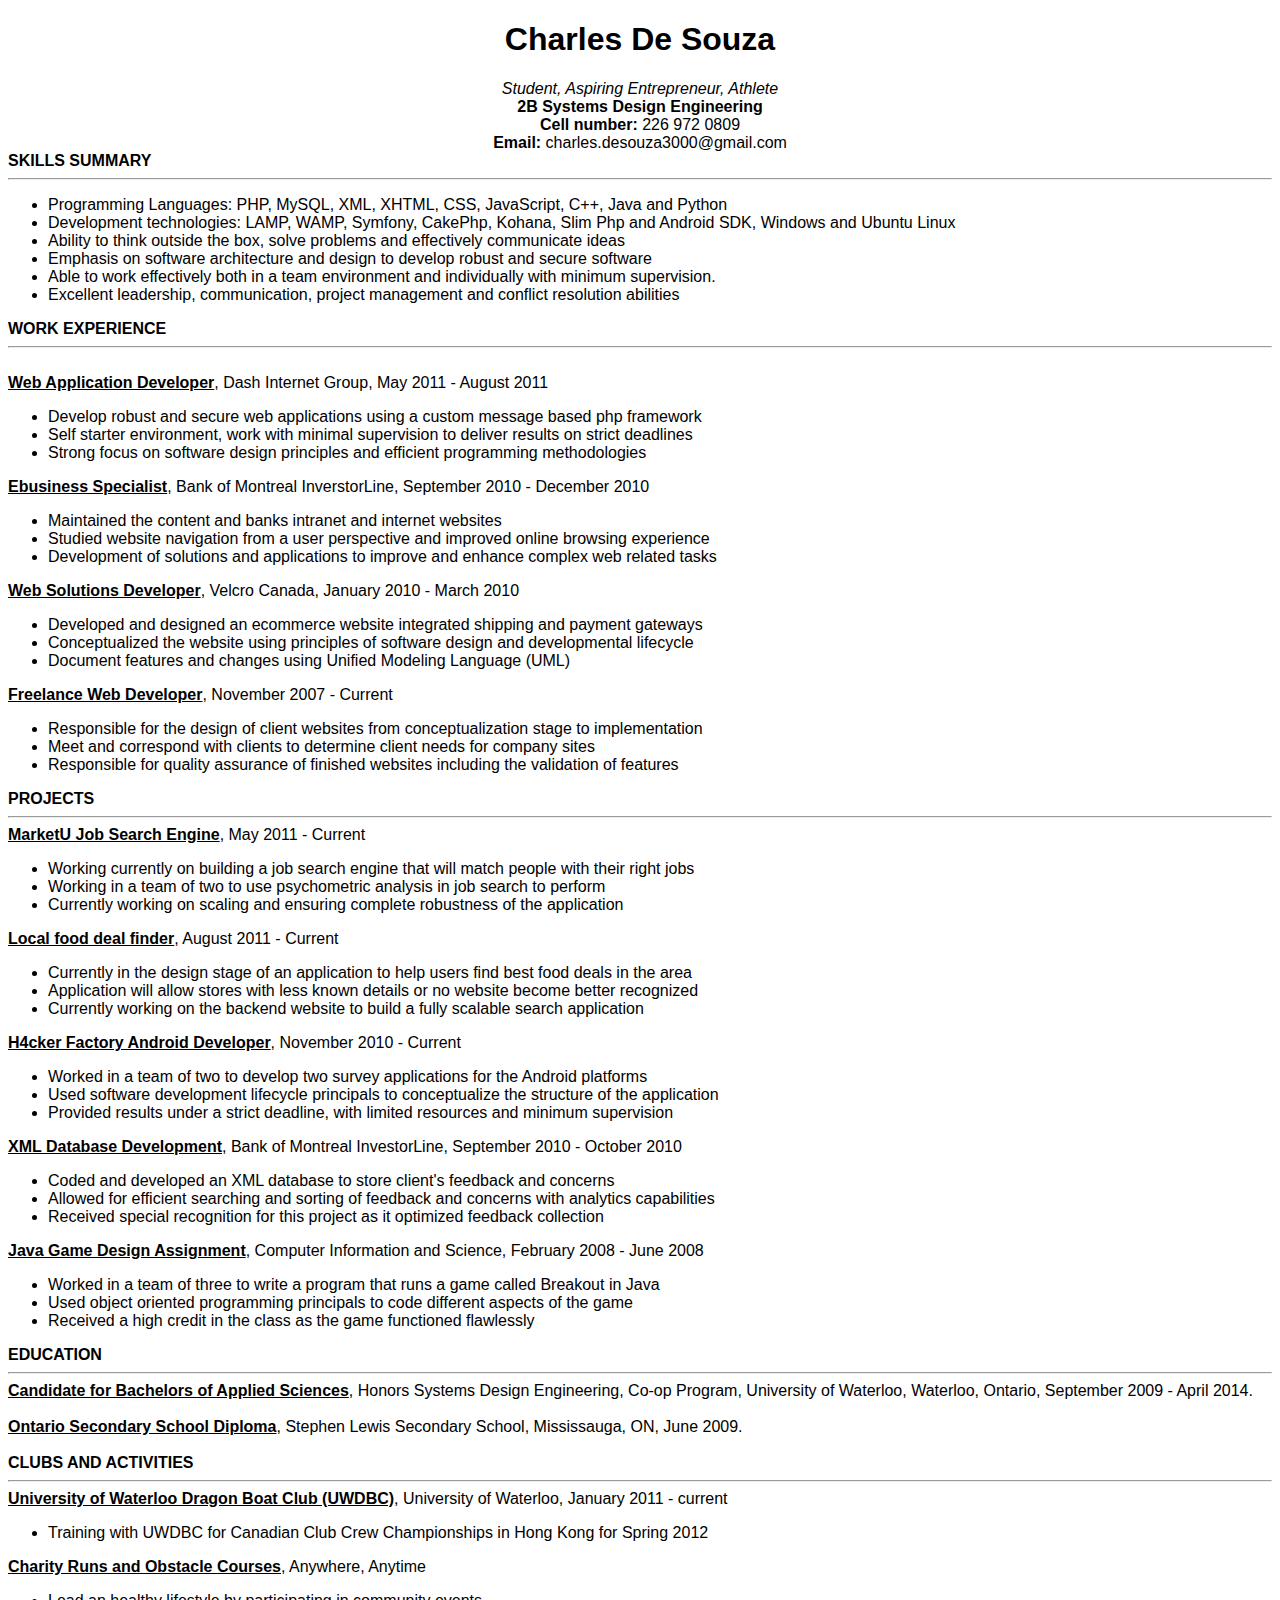
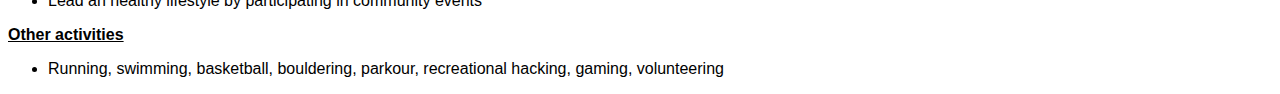
==== files/Charles_Desouza_resume.html @ a830c252 "Done" ====
<!DOCTYPE html PUBLIC "-//W3C//DTD XHTML 1.0 Transitional//EN" "http://www.w3.org/TR/xhtml1/DTD/xhtml1-transitional.dtd">
<html xmlns="http://www.w3.org/1999/xhtml">
<head>
<style>
body {
    font-family: Arial;
}
#header {
    text-align:center;
}
</style>
<meta http-equiv="Content-Type" content="text/html; charset=utf-8" />
<title>Charles De Souza</title>
</head>
<body topmargin="0px">
<div id="header">
    <h1>Charles De Souza</h1>
    <i>Student, Aspiring Entrepreneur, Athlete</i><br/>
    <strong>2B Systems Design Engineering</strong><br/>    
    <strong>Cell number:</strong> 226 972 0809<br/>
    <strong>Email:</strong> charles.desouza3000@gmail.com<br/>
</div>
<strong>SKILLS SUMMARY</strong>
<hr/>
<ul>
    <li>Programming Languages: PHP, MySQL, XML, XHTML, CSS, JavaScript, C++, Java and Python</li>
    <li>Development technologies: LAMP, WAMP, Symfony, CakePhp, Kohana, Slim Php and Android SDK, Windows and Ubuntu Linux</li>
    <li>Ability to think outside the box, solve problems and effectively communicate ideas</li>
    <li>Emphasis on software architecture and design to develop robust and secure software </li>
    <li>Able to work effectively both in a team environment and individually with minimum supervision.</li>
    <li>Excellent leadership, communication, project management and conflict resolution abilities</li>
</ul>

<strong>WORK EXPERIENCE</strong>
<hr/><br/>
<strong><u>Web Application Developer</u></strong>, Dash Internet Group, May 2011 - August 2011
<ul>
    <li>Develop robust and secure web applications using a custom message based php framework</li>
    <li>Self starter environment, work with minimal supervision to deliver results on strict deadlines</li>
    <li>Strong focus on software design principles and efficient programming methodologies </li>
</ul>

<strong><u>Ebusiness Specialist</u></strong>, Bank of Montreal InverstorLine, September 2010 - December 2010
<ul>
    <li>Maintained the content and banks intranet and internet websites </li>
    <li>Studied website navigation from a user perspective and improved online browsing experience</li>
    <li>Development of solutions and applications to improve and enhance complex web related tasks </li>
</ul>
<strong><u>Web Solutions Developer</u></strong>, Velcro Canada, January 2010 - March 2010
<ul>
    <li>Developed and designed an ecommerce website integrated shipping and payment gateways</li>
    <li>Conceptualized the website using principles of software design and developmental lifecycle</li>
    <li>Document features and changes using Unified Modeling Language (UML)</li>
</ul>

<strong><u>Freelance Web Developer</u></strong>, November 2007 - Current
<ul>
    <li>Responsible for the design of client websites from conceptualization stage to implementation</li>
    <li>Meet and correspond with clients to determine client needs for company sites</li>
    <li>Responsible for quality assurance of finished websites including the validation of features</li>
</ul>
<strong>PROJECTS</strong> 
<hr/>
<strong><u>MarketU Job Search Engine</u></strong>,  May 2011 - Current
<ul>
    <li>Working currently on building a job search engine that will match people with their right jobs</li>
    <li>Working in a team of two to use psychometric analysis in job search to perform</li>
    <li>Currently working on scaling and ensuring complete robustness of the application </li>
</ul>
<strong><u>Local food deal finder</u></strong>,  August 2011 - Current
<ul>
    <li>Currently in the design stage of an application to help users find best food deals in the area</li>
    <li>Application will allow stores with less known details or no website become better recognized</li>
    <li>Currently working on the backend website to build a fully scalable search application</li>
</ul>
<strong><u>H4cker Factory Android Developer</u></strong>, November 2010 - Current
<ul>
    <li>Worked in a team of two to develop two survey applications for the Android platforms</li>
    <li>Used software development lifecycle principals to conceptualize the structure of the application</li>
    <li>Provided results under a strict deadline, with limited resources and minimum supervision</li>
</ul>
<strong><u>XML Database Development</u></strong>, Bank of Montreal InvestorLine, September 2010 - October 2010
<ul>
    <li>Coded and developed an XML database to store client's feedback and concerns</li>
    <li>Allowed for efficient searching and sorting of feedback and concerns with analytics capabilities</li>
    <li>Received special recognition for this project as it optimized feedback collection</li>
</ul>
<strong><u>Java Game Design Assignment</u></strong>, Computer Information and Science, February 2008 - June 2008
<ul>
    <li>Worked in a team of three to write a program that runs a game called Breakout in Java</li>
    <li>Used object oriented programming principals to code different aspects of the game</li>
    <li>Received a high credit in the class as the game functioned flawlessly</li>
</ul>

<strong>EDUCATION</strong>
<hr/>
<strong><u>Candidate for Bachelors of Applied Sciences</u></strong>, Honors Systems Design Engineering, Co-op Program, University of Waterloo, Waterloo, Ontario, September 2009 - April 2014.<br/><br/>

<strong><u>Ontario Secondary School Diploma</u></strong>, Stephen Lewis Secondary School, Mississauga, ON, June 2009.<br/><br/> 

<strong>CLUBS AND ACTIVITIES</strong>
<hr/>
<strong><u>University of Waterloo Dragon Boat Club (UWDBC)</u></strong>, University of Waterloo, January 2011 - current
    <ul><li>Training with UWDBC for Canadian Club Crew Championships in Hong Kong for Spring 2012</li></ul>

<strong><u>Charity Runs and Obstacle Courses</u></strong>, Anywhere, Anytime
    <ul><li>Lead an healthy lifestyle by participating in community events</li></ul>

<strong><u>Other activities</u></strong>
    <ul><li>Running, swimming, basketball, bouldering, parkour, recreational hacking, gaming, volunteering</li></ul>

 </body>
 </html>
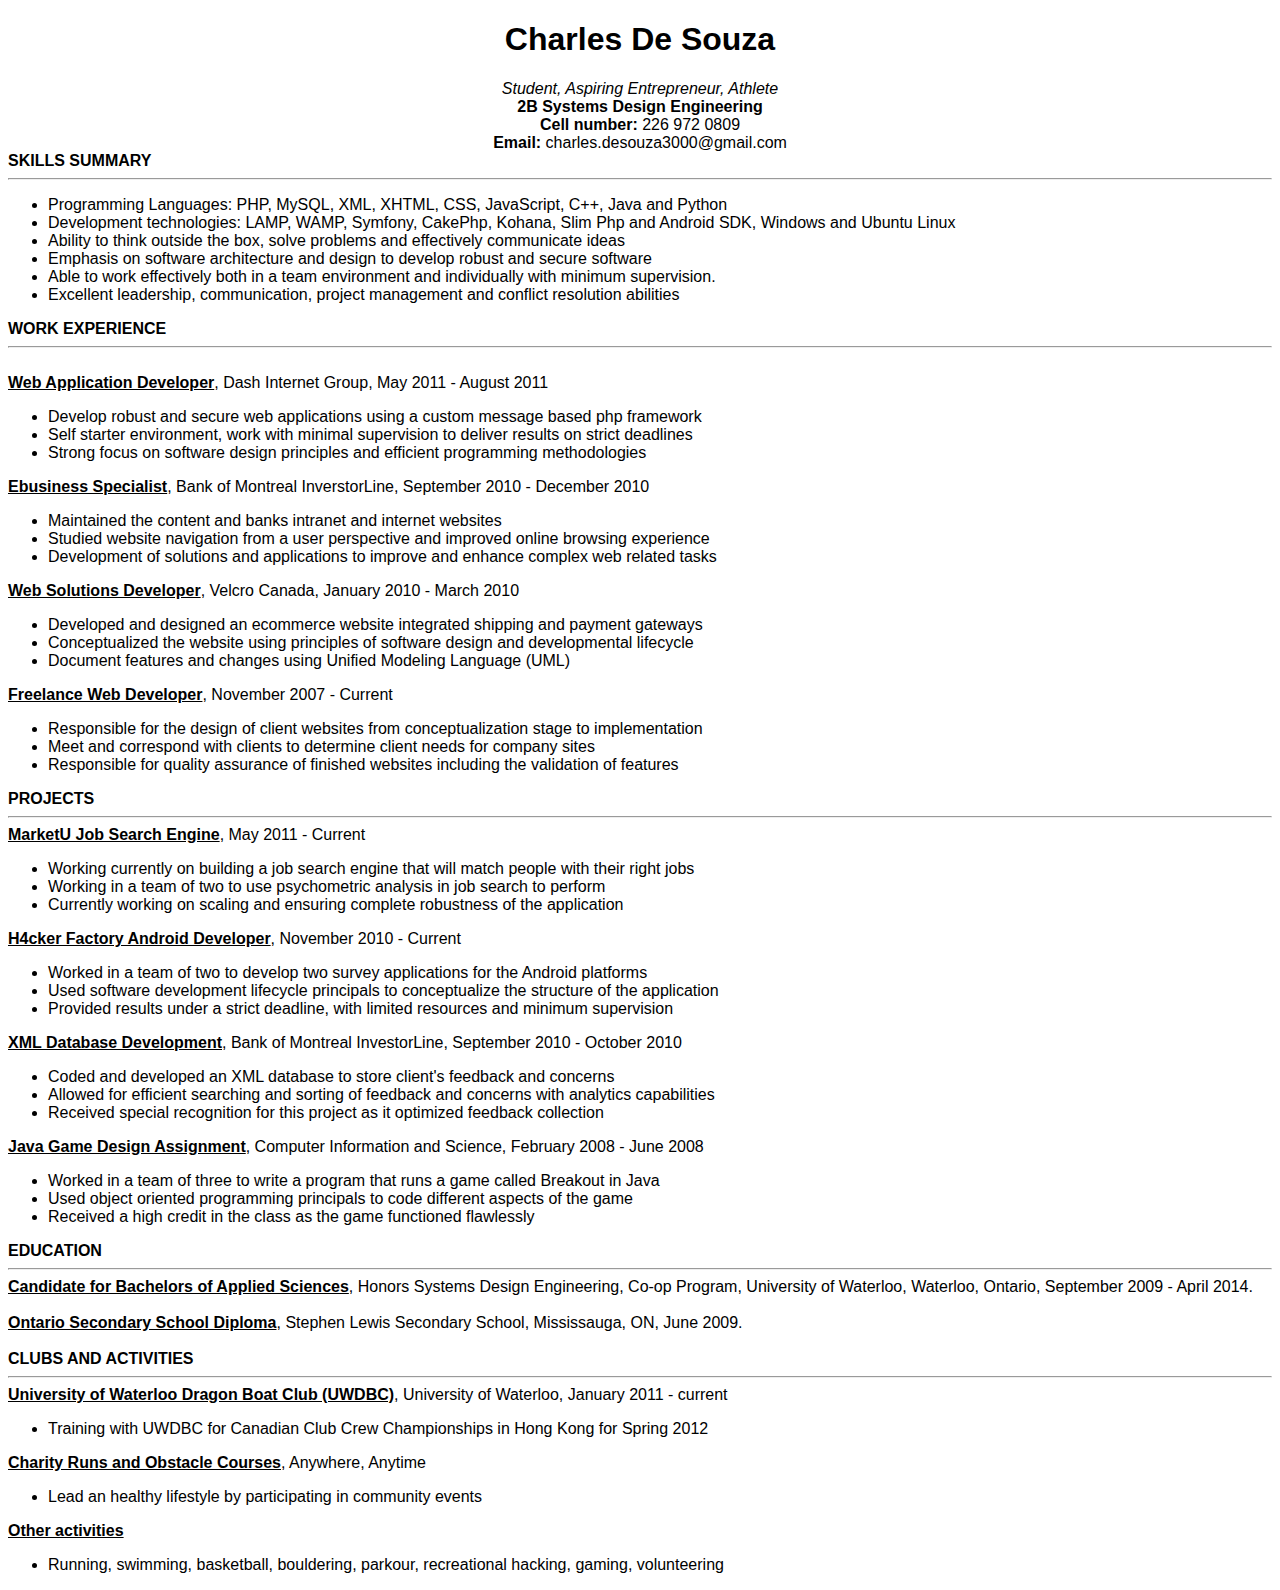
==== commit e88b8e28: "Edited Resume" ====
--- a/files/Charles_Desouza_resume.html
+++ b/files/Charles_Desouza_resume.html
@@ -67,12 +67,6 @@
     <li>Working in a team of two to use psychometric analysis in job search to perform</li>
     <li>Currently working on scaling and ensuring complete robustness of the application </li>
 </ul>
-<strong><u>Local food deal finder</u></strong>,  August 2011 - Current
-<ul>
-    <li>Currently in the design stage of an application to help users find best food deals in the area</li>
-    <li>Application will allow stores with less known details or no website become better recognized</li>
-    <li>Currently working on the backend website to build a fully scalable search application</li>
-</ul>
 <strong><u>H4cker Factory Android Developer</u></strong>, November 2010 - Current
 <ul>
     <li>Worked in a team of two to develop two survey applications for the Android platforms</li>
